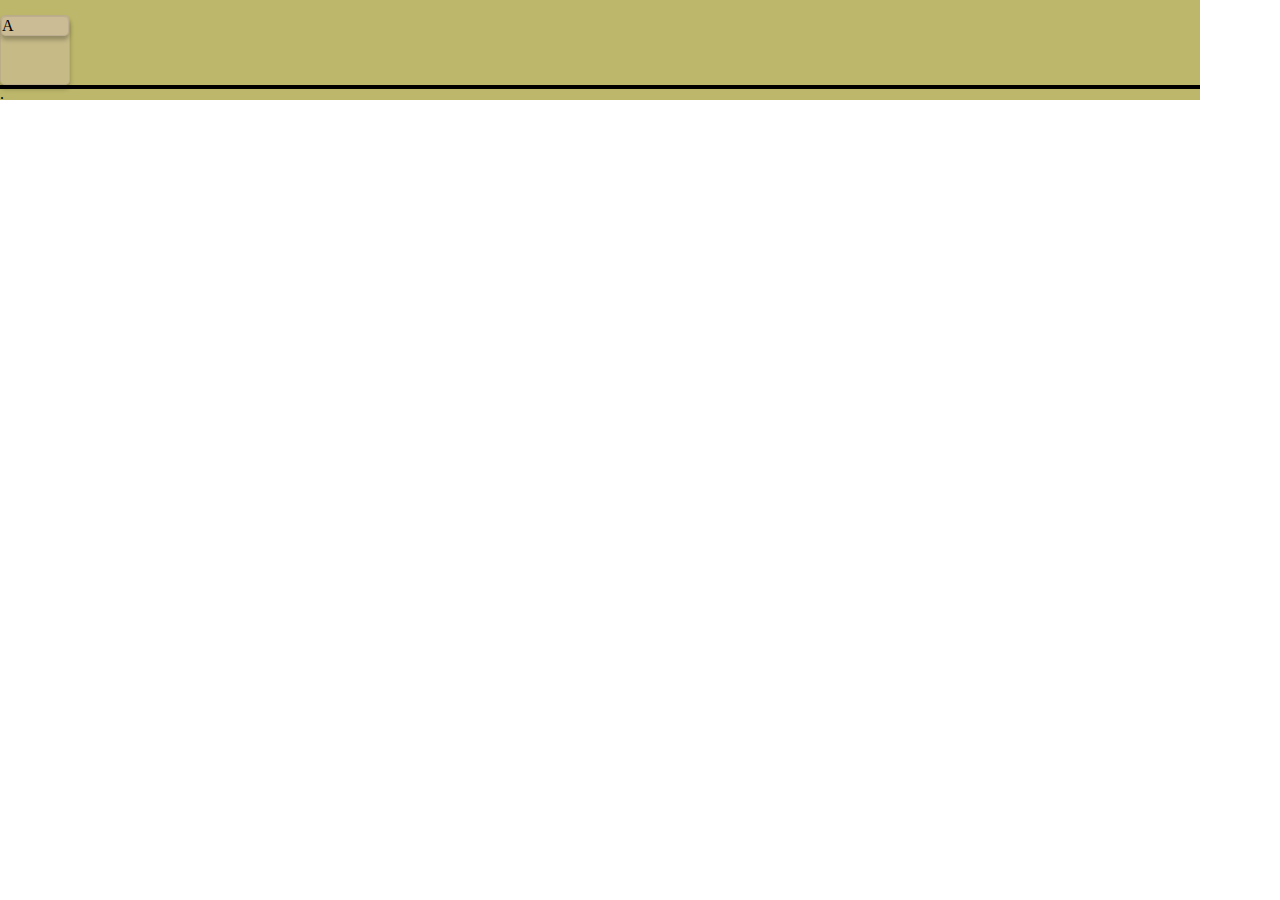
==== keel.html @ c090b292 "upload 14dets kl19" ====
<!DOCTYPE html>
<html>

<head>
    <style>
        * {
            margin: 0px;
            padding: 0px;
        }
        
        .container {
            height: 100px;
            width: 1200px;
            margin: 100px;
            margin-top: 200px;
            display: table-cell;
            vertical-align: middle;
            background-color: darkkhaki;
        }
        
        .string {
            width: 1200px;
            height: 4px;
            position: absolute;
            background-color: black;
            animation-name: line;
            animation-duration: 0.5s;
        }
        
        .note {
            width: 70px;
            height: 70px;
            background: rgba(208, 190, 163, 0.5);
            border: 1px solid rgba(176, 161, 137, 0.5);
            box-sizing: border-box;
            box-shadow: 0px 4px 4px rgba(0, 0, 0, 0.25);
            border-radius: 5px;
        }
        
        p {
            background: rgba(208, 190, 163, 0.5);
            border: 1px solid rgba(176, 161, 137, 0.5);
            box-sizing: border-box;
            box-shadow: 0px 4px 4px rgba(0, 0, 0, 0.25);
            border-radius: 5px;
        }
        
        @keyframes line {
            from {
                margin: 15px;
            }
            to {
                margin: -15px;
            }
            0% {
                margin: 10px;
            }
            25% {
                margin: -10px;
            }
            50% {
                margin: 5px;
            }
            75% {
                margin: -5px;
            }
            100% {
                margin: 3px;
            }
        }
    </style>
</head>

<body>

    <div class="container">
        <div class="note">
            <p>A</p>
        </div>
        <div class="string">.</div>
    </div>

</body>

</html>
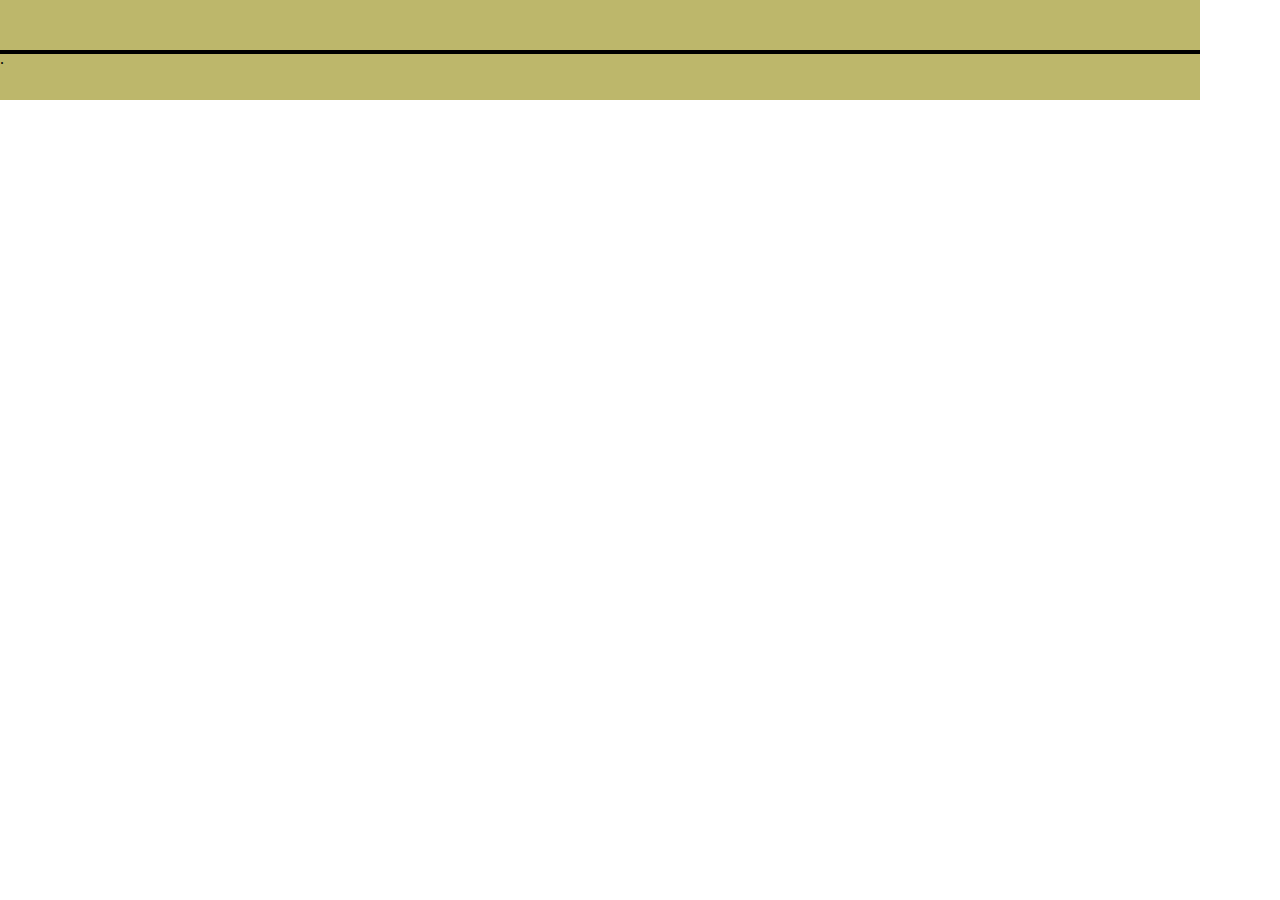
==== commit 66bd15a9: "Add files via upload" ====
--- a/keel.html
+++ b/keel.html
@@ -25,24 +25,6 @@
             background-color: black;
             animation-name: line;
             animation-duration: 0.5s;
-        }
-        
-        .note {
-            width: 70px;
-            height: 70px;
-            background: rgba(208, 190, 163, 0.5);
-            border: 1px solid rgba(176, 161, 137, 0.5);
-            box-sizing: border-box;
-            box-shadow: 0px 4px 4px rgba(0, 0, 0, 0.25);
-            border-radius: 5px;
-        }
-        
-        p {
-            background: rgba(208, 190, 163, 0.5);
-            border: 1px solid rgba(176, 161, 137, 0.5);
-            box-sizing: border-box;
-            box-shadow: 0px 4px 4px rgba(0, 0, 0, 0.25);
-            border-radius: 5px;
         }
         
         @keyframes line {
@@ -75,7 +57,6 @@
 
     <div class="container">
         <div class="note">
-            <p>A</p>
         </div>
         <div class="string">.</div>
     </div>
